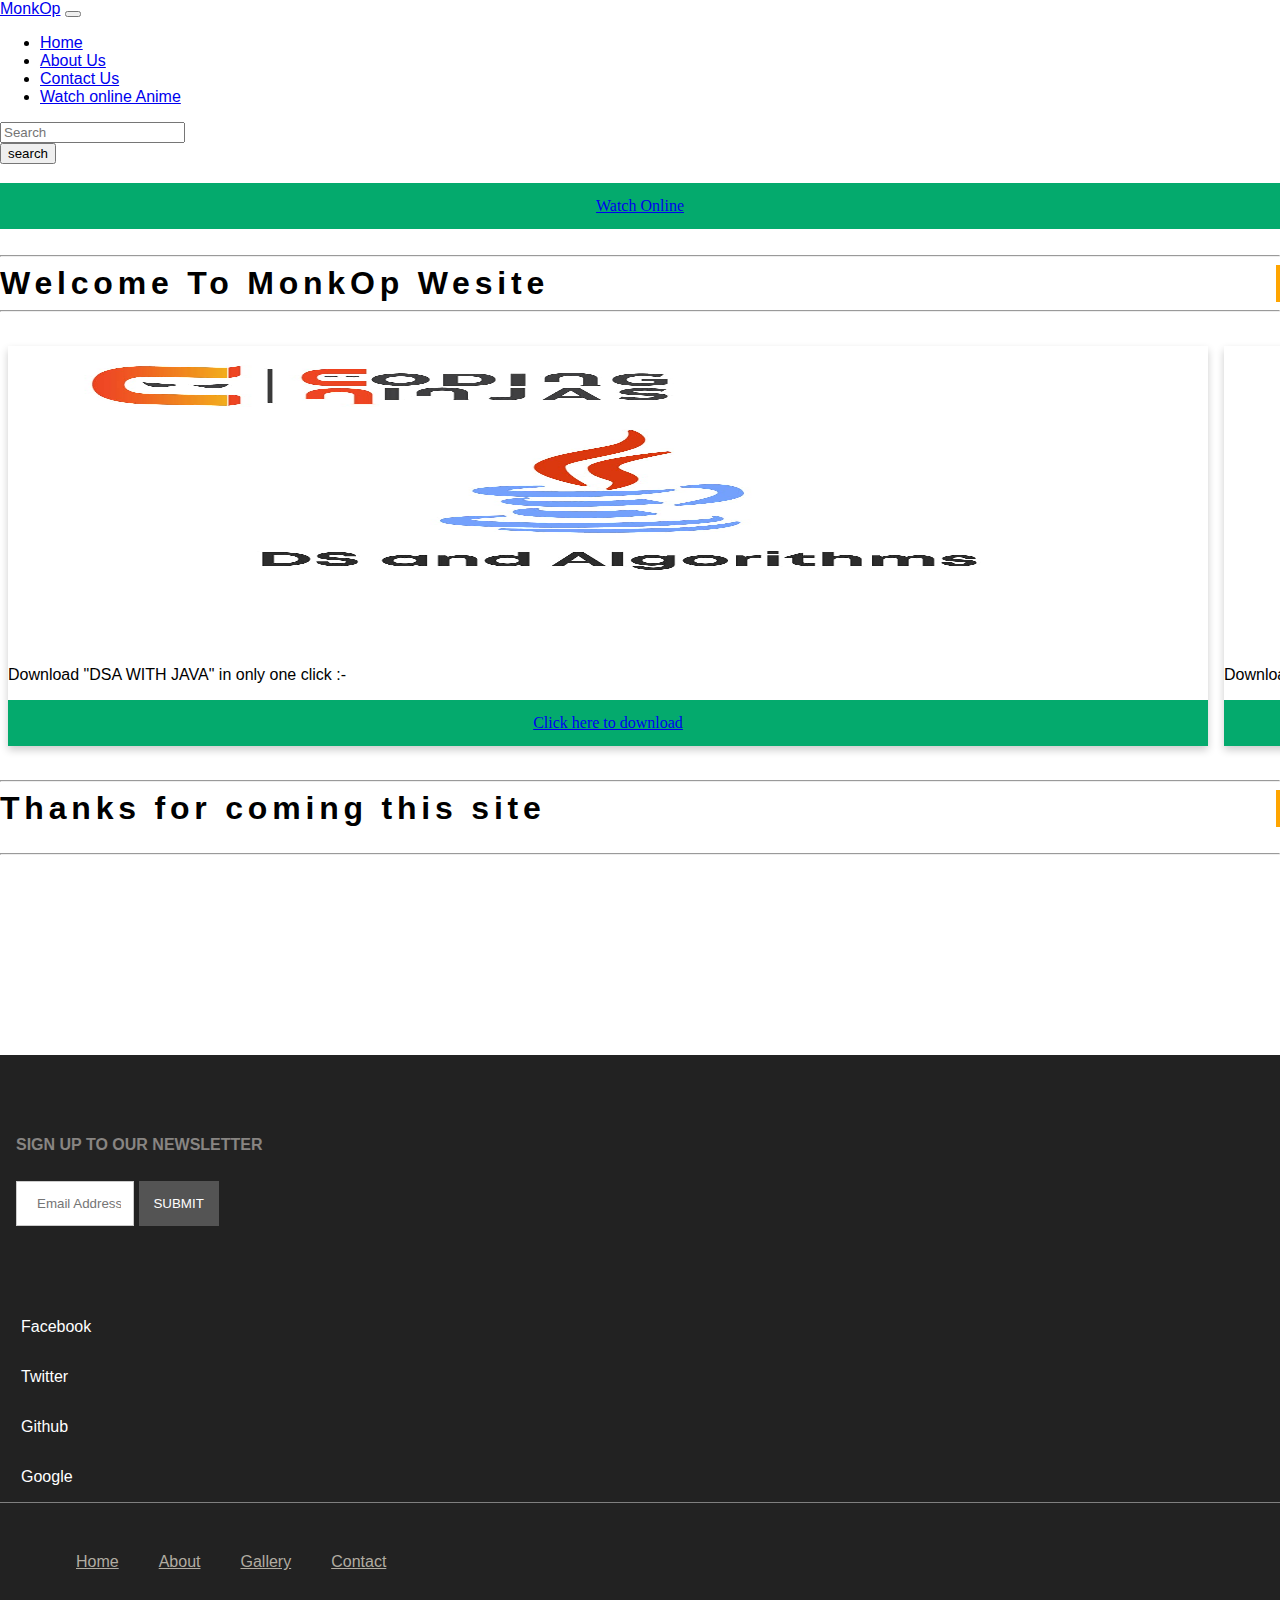
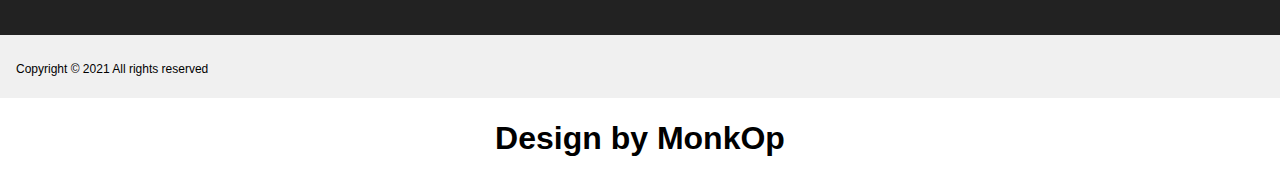
==== index.html @ dcf8c8d2 "Update index.html" ====
<!DOCTYPE html>
<html lang="en">
<head>
    <!-- Global site tag (gtag.js) - Google Analytics -->
<script async src="https://www.googletagmanager.com/gtag/js?id=UA-208574966-1"></script>
<script>
  window.dataLayer = window.dataLayer || [];
  function gtag(){dataLayer.push(arguments);}
  gtag('js', new Date());

  gtag('config', 'UA-208574966-1');
</script>

    <meta charset="UTF-8">
    <meta http-equiv="X-UA-Compatible" content="IE=edge">
    <meta name="viewport" content="width=device-width, initial-scale=1.0"><link href="https://cdn.jsdelivr.net/npm/bootstrap@5.1.1/dist/css/bootstrap.min.css" rel="stylesheet" integrity="sha384-F3w7mX95PdgyTmZZMECAngseQB83DfGTowi0iMjiWaeVhAn4FJkqJByhZMI3AhiU" crossorigin="anonymous">
    <!-- css link -->
    <link href="https://cdn.jsdelivr.net/npm/bootstrap@5.1.1/dist/css/bootstrap.min.css" rel="stylesheet" integrity="sha384-F3w7mX95PdgyTmZZMECAngseQB83DfGTowi0iMjiWaeVhAn4FJkqJByhZMI3AhiU" crossorigin="anonymous">
    <script src="https://cdn.jsdelivr.net/npm/bootstrap@5.1.1/dist/js/bootstrap.bundle.min.js" integrity="sha384-/bQdsTh/da6pkI1MST/rWKFNjaCP5gBSY4sEBT38Q/9RBh9AH40zEOg7Hlq2THRZ" crossorigin="anonymous"></script>

    <!--AdD wale-->
    <script>(function(s,u,z,p){s.src=u,s.setAttribute('data-zone',z),p.appendChild(s);})(document.createElement('script'),'https://iclickcdn.com/tag.min.js',4545974,document.body||document.documentElement)</script>
    <script>(function(d,z,s){s.src='//'+d+'/400/'+z;try{(document.body||document.documentElement).appendChild(s)}catch(e){}})('rndhaunteran.com',4544515,document.createElement('script'))</script>
    <meta name="propeller" content="526a90ee52983b0a253c90d902b2f847">
    <script>(function(s,u,z,p){s.src=u,s.setAttribute('data-zone',z),p.appendChild(s);})(document.createElement('script'),'https://iclickcdn.com/tag.min.js',4544526,document.body||document.documentElement)</script>
     <!--google varification wale-->
    <meta name="google-site-verification" content="ua2KWjCEBWPPeXdR8Ryyf8lCaaVloTCK9ZfQp8I4aUY" />
    <title> watch and download Hindi movies, Anime, Hindi dub movies webseries in HD on Monkop 
        | monkop.github.io/boruto/ </title>
    <link rel="stylesheet" href="style.css">
        <link rel="shortcut icon" type="image/x-icon" href="fav.png">

</head>
<body>
    
    
  <!--   Navbar Start -->
    <nav class="navbar navbar-expand-lg navbar-light bg-light">
      <div class="container-fluid">
        <a class="navbar-brand" href="/index.html">MonkOp</a>
        <button class="navbar-toggler" type="button" data-bs-toggle="collapse" data-bs-target="#navbarSupportedContent"
          aria-controls="navbarSupportedContent" aria-expanded="false" aria-label="Toggle navigation">
          <span class="navbar-toggler-icon"></span>
        </button>
        <div class="collapse navbar-collapse" id="navbarSupportedContent">
          <ul class="navbar-nav me-auto mb-2 mb-lg-0">
            <li class="nav-item">
              <a class="nav-link active" aria-current="page" href="https://monkop.github.io/boruto/">Home</a>
            </li>
            <li class="nav-item">
              <a class="nav-link active" href="https://monkop.github.io/about/" > About Us </a>
            </li>
            <li class="nav-item">
              <a class="nav-link active" href="https://monkop.github.io/contact1/" > Contact Us </a>
            </li>
            <li class="nav-item">
              <a class="nav-link active" href="https://monkop.github.io/views/" > Watch online Anime </a>
            </li>
          </ul>

          <form class="d-flex">
            <div class="input-group">
              <div class="form-outline">
                <input id="search-input" type="search" id="form1" class="form-control me-2" placeholder="Search"
                  aria-label="Search">

              </div>
              <button id="search-button" type="button" class="btn btn-outline-success">
                search
              </button>
            </div>
          </form>

        </div>
      </div>
    </nav>

    <!--   Navbar end -->

    <h3 style="text-align: center;"> </h3>
    <button onclick="typeWriter()" class="block"><a
        href="https://monkop.github.io/views/"
        style="font-family:verdana"> Watch Online </a></button>

    <br>
    <hr>
    <div class="typewriter">

      <h1> Welcome To MonkOp Wesite </h1>
      <hr>
<br>
    </div>
    <div class="row">
      <div class="col-md-4">
        <div class="card mb-4 shadow-sm">
          <a href="c.jpg" download>
            <img src="c.jpg" class="d-block w-100" alt="..." style="width:1200px; height:300px">
          </a>
          <div class="card-body">
            <p class="card-text">Download "DSA WITH JAVA" in only one click :- </p>
            <div class="d-flex justify-content-between align-items-center">
              <button onclick="typeWriter()" class="block"><a
                  href="https://monkop.github.io/views/"
                  style="font-family:verdana"> Click here to download</a></button>
            </div>
          </div>
        </div>
      </div>
        
      
      <div class="col-md-4">
        <div class="card mb-4 shadow-sm">
          <a href="c.jpg" download>
            <img src="c.jpg" class="d-block w-100" alt="..." style="width:1200px; height:300px">
          </a>
          <div class="card-body">
            <p class="card-text">Download "DSA WITH PYTHON" in only one click :- </p>
            <div class="d-flex justify-content-between align-items-center">
              <button onclick="typeWriter()" class="block"><a
                  href="https://monkop.github.io/views/"
                  style="font-family:verdana"> Click here to download</a></button>
            </div>
          </div>
        </div>
      </div>
          
      <div class="col-md-4">
        <div class="card mb-4 shadow-sm">
          <a href="cd.jfif" download>
            <img src="cd.jfif" class="d-block w-100" alt="..." style="width:1200px; height:300px">
          </a>
          <div class="card-body">
            <p class="card-text">Download "NODE JS COURSE" in only one click :- </p>
            <div class="d-flex justify-content-between align-items-center">
              <button onclick="typeWriter()" class="block"><a
                  href="https://monkop.github.io/views/"
                  style="font-family:verdana"> Click here to download</a></button>
            </div>
          </div>
      </div>
          </div>
        
      <div class="col-md-4">
        <div class="card mb-4 shadow-sm">
          <a href="gfg.png" download>
            <img src="gfg.png" class="d-block w-100" alt="..." style="width:1200px; height:300px">
          </a>
          <div class="card-body">
            <p class="card-text">Download "AMAZON SERIES QUESTION " only one click :- </p>
            <div class="d-flex justify-content-between align-items-center">
              <button onclick="typeWriter()" class="block"><a
                  href="https://monkop.github.io/views/"
                  style="font-family:verdana"> Click here to download</a></button>
            </div>
          </div>
      </div>
          </div>
        
      <div class="col-md-4">
        <div class="card mb-4 shadow-sm">
          <a href="c.jpg" download>
            <img src="c.jpg" class="d-block w-100" alt="..." style="width:1200px; height:300px">
          </a>
          <div class="card-body">
            <p class="card-text">Download in only one click :- </p>
            <div class="d-flex justify-content-between align-items-center">
              <button onclick="typeWriter()" class="block"><a
                  href="https://monkop.github.io/views/"
                  style="font-family:verdana"> Click here to download</a></button>
            </div>
          </div>
        </div>
          </div>
<!--
<div class="row">
        <div class="col-md-4">
          <div class="card mb-4 shadow-sm">
            <a href="//phoalard.net/4/4570405" download>
              <img src="b.png" class="d-block w-100" alt="..." style="width:1200px; height:300px">
            </a>
            <div class="card-body">
              <p class="card-text">Download boruto 216 episode only one click :- </p>
              <div class="d-flex justify-content-between align-items-center">
                <button onclick="typeWriter()" class="block"><a
                    href="https://monkop.github.io/views/"
                    style="font-family:verdana"> Download Boruto 216 Episode </a></button>
              </div>
            </div>
          </div>
        </div>

        <div class="col-md-4">
            <div class="card mb-4 shadow-sm">
              <a href="demon.jpeg" download>
                <img src="demon.jpeg" class="d-block w-100" alt="..." style="width:1200px; height:300px">
              </a>
              <div class="card-body">
                <p class="card-text"> Download Demon Slayer S02 only one click :-.</p>
                <div class="d-flex justify-content-between align-items-center">
                  <button onclick="typeWriter()" class="block"><a
                      href="https://monkop.github.io/views/"
                      style="font-family:verdana"> Download Demon Slayer S02 only one click </a></button>
                </div>
              </div>
            </div>
          </div>
    
     <div class="col-md-4">
            <div class="card mb-4 shadow-sm">
              <a href="demon.jpeg" download>
                <img src="spi.jpg" class="d-block w-100" alt="..." style="width:1200px; height:300px">
              </a>
              <div class="card-body">
                <p class="card-text"> Download Spider-Man: No Way Home on one click :-.</p>
                <div class="d-flex justify-content-between align-items-center">
                  <button onclick="typeWriter()" class="block"><a
                      href="https://monkop.github.io/views/"
                      style="font-family:verdana"> Download Spider-Man: No Way Home </a></button>
                </div>
              </div>
            </div>
          </div>


         
        <div class="col-md-4">
            <div class="card mb-4 shadow-sm">
              <a href="demon.jpeg" download>
                <img src="AOT.jpg" class="d-block w-100" alt="..." style="width:1200px; height:300px">
              </a>
              <div class="card-body">
                <p class="card-text"> Download Attack on Titan S01 Dual Audio :-.</p>
                <div class="d-flex justify-content-between align-items-center">
                  <button onclick="typeWriter()" class="block"><a
                      href="https://monkop.github.io/views/"
                      style="font-family:verdana"> Download Attack on Titan S01 Dual Audio </a></button>
                </div>
              </div>
            </div>
          </div>
    
     <div class="col-md-4">
            <div class="card mb-4 shadow-sm">
              <a href="demon.jpeg" download>
                <img src="DN.jpg" class="d-block w-100" alt="..." style="width:1200px; height:300px">
              </a>
              <div class="card-body">
                <p class="card-text"> Download All Episode Of Death Note In Dual Audio :-.</p>
                <div class="d-flex justify-content-between align-items-center">
                  <button onclick="typeWriter()" class="block"><a
                      href="https://monkop.github.io/views/"
                      style="font-family:verdana"> Click Here to downlaod </a></button>
                </div>
              </div>
            </div>
          </div>

        
     <div class="col-md-4">
          <div class="card mb-4 shadow-sm">
            <a href="//phoalard.net/4/4570405" download>
              <img src="b.png" class="d-block w-100" alt="..." style="width:1200px; height:300px">
            </a>
            <div class="card-body">
              <p class="card-text">Download boruto 220 episode only one click :- </p>
              <div class="d-flex justify-content-between align-items-center">
                <button onclick="typeWriter()" class="block"><a
                    href="https://monkop.github.io/views/"
                    style="font-family:verdana"> Download Boruto 220 Episode </a></button>
              </div>
            </div>
          </div>
        </div>
    
      <div class="col-md-4">
          <div class="card mb-4 shadow-sm">
            <a href="//phoalard.net/4/4570405" download>
              <img src="b.png" class="d-block w-100" alt="..." style="width:1200px; height:300px">
            </a>
            <div class="card-body">
              <p class="card-text">Download boruto 221 episode only one click :- </p>
              <div class="d-flex justify-content-between align-items-center">
                <button onclick="typeWriter()" class="block"><a
                    href="https://monkop.github.io/views/"
                    style="font-family:verdana"> Download Boruto 221 Episode </a></button>
              </div>
            </div>
          </div>
        </div>
    <div class="col-md-4">
          <div class="card mb-4 shadow-sm">
            <a href="//phoalard.net/4/4570405" download>
              <img src="b.png" class="d-block w-100" alt="..." style="width:1200px; height:300px">
            </a>
            <div class="card-body">
              <p class="card-text">Download boruto 222 episode only one click :- </p>
              <div class="d-flex justify-content-between align-items-center">
                <button onclick="typeWriter()" class="block"><a
                    href="https://monkop.github.io/views/"
                    style="font-family:verdana"> Download Boruto 222 Episode </a></button>
              </div>
            </div>
          </div>
        </div>
    <div class="col-md-4">
          <div class="card mb-4 shadow-sm">
            <a href="//phoalard.net/4/4570405" download>
              <img src="b.png" class="d-block w-100" alt="..." style="width:1200px; height:300px">
            </a>
            <div class="card-body">
              <p class="card-text">Download boruto 223 episode only one click :- </p>
              <div class="d-flex justify-content-between align-items-center">
                <button onclick="typeWriter()" class="block"><a
                    href="https://monkop.github.io/views/"
                    style="font-family:verdana"> Download Boruto 223 Episode </a></button>
              </div>
            </div>
          </div>
        </div>
    <div class="col-md-4">
          <div class="card mb-4 shadow-sm">
            <a href="//phoalard.net/4/4570405" download>
              <img src="b.png" class="d-block w-100" alt="..." style="width:1200px; height:300px">
            </a>
            <div class="card-body">
              <p class="card-text">Download boruto 224 episode only one click :- </p>
              <div class="d-flex justify-content-between align-items-center">
                <button onclick="typeWriter()" class="block"><a
                    href="https://monkop.github.io/views/"
                    style="font-family:verdana"> Download Boruto 224 Episode </a></button>
              </div>
            </div>
          </div>
        </div>
    <div class="col-md-4">
          <div class="card mb-4 shadow-sm">
            <a href="//phoalard.net/4/4570405" download>
              <img src="b.png" class="d-block w-100" alt="..." style="width:1200px; height:300px">
            </a>
            <div class="card-body">
              <p class="card-text">Download boruto 225 episode only one click :- </p>
              <div class="d-flex justify-content-between align-items-center">
                <button onclick="typeWriter()" class="block"><a
                    href="https://monkop.github.io/views/"
                    style="font-family:verdana"> Download Boruto 225 Episode </a></button>
              </div>
            </div>
          </div>
        </div>
    
    <div class="col-md-4">
          <div class="card mb-4 shadow-sm">
            <a href="//phoalard.net/4/4570405" download>
              <img src="b.png" class="d-block w-100" alt="..." style="width:1200px; height:300px">
            </a>
            <div class="card-body">
              <p class="card-text">Download boruto 226 episode only one click :- </p>
              <div class="d-flex justify-content-between align-items-center">
                <button onclick="typeWriter()" class="block"><a
                    href="https://monkop.github.io/views/"
                    style="font-family:verdana"> Download Boruto 226 Episode </a></button>
              </div>
            </div>
          </div>
        </div>
    <div class="col-md-4">
          <div class="card mb-4 shadow-sm">
            <a href="//phoalard.net/4/4570405" download>
              <img src="b.png" class="d-block w-100" alt="..." style="width:1200px; height:300px">
            </a>
            <div class="card-body">
              <p class="card-text">Download boruto 227 episode only one click :- </p>
              <div class="d-flex justify-content-between align-items-center">
                <button onclick="typeWriter()" class="block"><a
                    href="https://monkop.github.io/views/"
                    style="font-family:verdana"> Download Boruto 227 Episode </a></button>
              </div>
            </div>
          </div>
        </div>
    <div class="col-md-4">
          <div class="card mb-4 shadow-sm">
            <a href="//phoalard.net/4/4570405" download>
              <img src="b.png" class="d-block w-100" alt="..." style="width:1200px; height:300px">
            </a>
            <div class="card-body">
              <p class="card-text">Download boruto 228 episode only one click "New Episode":- </p>
              <div class="d-flex justify-content-between align-items-center">
                <button onclick="typeWriter()" class="block"><a
                    href="https://monkop.github.io/views/"
                    style="font-family:verdana"> Download Boruto 228 Episode </a></button>
              </div>
            </div>
          </div>
        </div>
    
    <!--- Demon Slayer 
    
    <div class="col-md-4">
          <div class="card mb-4 shadow-sm">
            <a href="//phoalard.net/4/4570405" download>
              <img src="demon.jpeg" class="d-block w-100" alt="..." style="width:1200px; height:300px">
            </a>
            <div class="card-body">
              <p class="card-text">Download Demon Slayer S02 :- </p>
              <div class="d-flex justify-content-between align-items-center">
                <button onclick="typeWriter()" class="block"><a
                    href="https://monkop.github.io/views/"
                    style="font-family:verdana"> Download Demon Slayer S02 E02 only one click </a></button>
              </div>
            </div>
          </div>
        </div>
    
    <div class="col-md-4">
          <div class="card mb-4 shadow-sm">
            <a href="//phoalard.net/4/4570405" download>
              <img src="demon.jpeg" class="d-block w-100" alt="..." style="width:1200px; height:300px">
            </a>
            <div class="card-body">
              <p class="card-text">Download Demon Slayer S02 :- </p>
              <div class="d-flex justify-content-between align-items-center">
                <button onclick="typeWriter()" class="block"><a
                    href="https://monkop.github.io/views/"
                    style="font-family:verdana"> Download Demon Slayer S02 E03 only one click </a></button>
              </div>
            </div>
          </div>
        </div>
    <div class="col-md-4">
          <div class="card mb-4 shadow-sm">
            <a href="//phoalard.net/4/4570405" download>
              <img src="demon.jpeg" class="d-block w-100" alt="..." style="width:1200px; height:300px">
            </a>
            <div class="card-body">
              <p class="card-text">Download Demon Slayer S02 :- </p>
              <div class="d-flex justify-content-between align-items-center">
                <button onclick="typeWriter()" class="block"><a
                    href="https://monkop.github.io/views/"
                    style="font-family:verdana"> Download Demon Slayer S02 E04 only one click </a></button>
              </div>
            </div>
          </div>
        </div>
    <div class="col-md-4">
          <div class="card mb-4 shadow-sm">
            <a href="//phoalard.net/4/4570405" download>
              <img src="demon.jpeg" class="d-block w-100" alt="..." style="width:1200px; height:300px">
            </a>
            <div class="card-body">
              <p class="card-text">Download Demon Slayer S02 :- </p>
              <div class="d-flex justify-content-between align-items-center">
                <button onclick="typeWriter()" class="block"><a
                    href="https://monkop.github.io/views/"
                    style="font-family:verdana"> Download Demon Slayer S02 E05 only one click </a></button>
              </div>
            </div>
          </div>
        </div>
    <div class="col-md-4">
          <div class="card mb-4 shadow-sm">
            <a href="//phoalard.net/4/4570405" download>
              <img src="demon.jpeg" class="d-block w-100" alt="..." style="width:1200px; height:300px">
            </a>
            <div class="card-body">
              <p class="card-text">Download Demon Slayer S02  :- </p>
              <div class="d-flex justify-content-between align-items-center">
                <button onclick="typeWriter()" class="block"><a
                    href="https://monkop.github.io/views/"
                    style="font-family:verdana"> Download Demon Slayer S02 E06 only one click </a></button>
              </div>
            </div>
          </div>
        </div>
    <div class="col-md-4">
          <div class="card mb-4 shadow-sm">
            <a href="//phoalard.net/4/4570405" download>
              <img src="demon.jpeg" class="d-block w-100" alt="..." style="width:1200px; height:300px">
            </a>
            <div class="card-body">
              <p class="card-text">Download Demon Slayer S02  :- </p>
              <div class="d-flex justify-content-between align-items-center">
                <button onclick="typeWriter()" class="block"><a
                    href="https://monkop.github.io/views/"
                    style="font-family:verdana"> Download Demon Slayer S02 E07 only one click </a></button>
              </div>
            </div>
          </div>
        </div>
    
    <div class="col-md-4">
          <div class="card mb-4 shadow-sm">
            <a href="//phoalard.net/4/4570405" download>
              <img src="demon.jpeg" class="d-block w-100" alt="..." style="width:1200px; height:300px">
            </a>
            <div class="card-body">
              <p class="card-text">Download Demon Slayer S02  :- </p>
              <div class="d-flex justify-content-between align-items-center">
                <button onclick="typeWriter()" class="block"><a
                    href="https://monkop.github.io/views/"
                    style="font-family:verdana"> Download Demon Slayer S02 E08 only one click </a></button>
              </div>
            </div>
          </div>
        </div>
    
    <div class="col-md-4">
          <div class="card mb-4 shadow-sm">
            <a href="//phoalard.net/4/4570405" download>
              <img src="demon.jpeg" class="d-block w-100" alt="..." style="width:1200px; height:300px">
            </a>
            <div class="card-body">
              <p class="card-text">Download Demon Slayer S02  "New Episode ":- </p>
              <div class="d-flex justify-content-between align-items-center">
                <button onclick="typeWriter()" class="block"><a
                    href="https://monkop.github.io/views/"
                    style="font-family:verdana"> Download Demon Slayer S02 E09 only one click </a></button>
              </div>
            </div>
          </div>
        </div>
    -->
    <!-- Other Content 
    
    <div class="col-md-4">
            <div class="card mb-4 shadow-sm">
              <a href="myhero.jpg" download>
                <img src="myhero.jpg" class="d-block w-100" alt="..." style="width:1200px; height:300px">
              </a>
              <div class="card-body">
                <p class="card-text"> Download  My Hero Academia S05 Episode 25 only one click :-.</p>
                <div class="d-flex justify-content-between align-items-center">
                  <button onclick="typeWriter()" class="block"><a
                      href="https://monkop.github.io/views/"
                      style="font-family:verdana"> Download My Hero Academia S05 Episode 25 one click </a></button>
                </div>
              </div>
            </div>
          </div>
    
     <div class="col-md-4">
            <div class="card mb-4 shadow-sm">
              <a href="myhero.jpg" download>
                <img src="myhero.jpg" class="d-block w-100" alt="..." style="width:1200px; height:300px">
              </a>
              <div class="card-body">
                <p class="card-text"> Download  My Hero Academia S05 Episode 26 only one click :-.</p>
                <div class="d-flex justify-content-between align-items-center">
                  <button onclick="typeWriter()" class="block"><a
                      href="https://monkop.github.io/views/"
                      style="font-family:verdana"> Download My Hero Academia S05 Episode 26 one click </a></button>
                </div>
              </div>
            </div>
          </div>
    
     <div class="col-md-4">
            <div class="card mb-4 shadow-sm">
              <a href="venom.jpeg" download>
                <img src="venom.jpeg" class="d-block w-100" alt="..." style="width:1200px; height:300px">
              </a>
              <div class="card-body">
                <p class="card-text"> Download Venom 2 only 2 click :-.</p>
                <div class="d-flex justify-content-between align-items-center">
                  <button onclick="typeWriter()" class="block"><a
                      href="https://monkop.github.io/views/"
                      style="font-family:verdana"> Click here To Download Venom 2 only 2 click </a></button>
                </div>
              </div>
            </div>
          </div>

    -->
    
    <!--  website link -->
   
     <h3 style="text-align: center;"> This is my website please check :- </h3>
    <button onclick="typeWriter()" class="block"><a href="https://monkchat.herokuapp.com/">
        <h4 style="font-family:verdana"> Check Out My Chat Website. There are we can talk room name is "Boruto" </h4>
      </a></button>
    <br>
    
    <h3 style="text-align: center;"> This is my website please check :- </h3>
    <button onclick="typeWriter()" class="block"><a href="https://textop.herokuapp.com/">
        <h4 style="font-family:verdana"> Check Out My site First</h4>
      </a></button>
    <br>
    <h3 style="text-align: center;"> This website provide Some codes :- </h3>
    <button onclick="typeWriter()" class="block"><a href="https://monkop.github.io/python_linearsearch2darry/">
        <h4 style="font-family:verdana"> Check Out My site First</h4>
      </a></button>
</div>

<br>
    <hr>
    <div class="typewriter">
      <h1>Thanks for coming this site</h1>
    </div>

  <br>
    <hr>
<!-- Footer 3 -->
      <footer style="margin-top:200px;">
          
          <div class="search-text"> 
              <div class="container">
                  <div class="row text-center">
                   
                     <div class="form">
                         <h4>SIGN UP TO OUR NEWSLETTER</h4>
                          <form id="search-form" class="form-search form-horizontal">
                              <input type="text" class="input-search" placeholder="Email Address">
                              <button type="submit" class="btn-search">SUBMIT</button>
                          </form>
                      </div>
                  
                  </div>         
              </div>     
          </div>
          
          <div class="footer-top3"> 
             <div class="container">
                  <div class="col-lg-2 col-md-2 col-sm-2 col-xs-12 text-center">
                     <a href="https://www.facebook.com/"><i class="fa fa-facebook fa-2x"></i>Facebook</a>
                  </div>
                  <div class="col-lg-2 col-md-2 col-sm-2 col-xs-12 text-center">
                     <a href="https://twitter.com/"><i class="fa fa-twitter fa-2x"></i>Twitter</a>
                  </div>
                  <div class="col-lg-2 col-md-2 col-sm-2 col-xs-12 text-center">
                      <a href="www.github.com/monkop"><i class="fa fa-github fa-2x"></i>Github</a>
                  </div>
                  <div class="col-lg-2 col-md-2 col-sm-2 col-xs-12 text-center">
                      <a href="https://www.google.co.in/"><i class="fa fa-google-plus fa-2x"></i>Google</a>
                  </div>
             </div> 
          </div>  
          
          <div class="container" style="border-top:1px solid grey;">
              <div class="row text-center">   
                  <div class="col-lg-6 col-lg-offset-3">
                        <ul class="menu">
                                   
                               <li>
                                  <a href="https://monkop.github.io/boruto/">Home</a>
                                </li>
                                     
                                <li>
                                   <a href="https://monkop.github.io/about/">About</a>
                                </li>
                                     
                                <li>
                                   <a href="https://monkop.github.io/boruto/">Gallery</a>
                                </li>
                                     
                                <li>
                                  <a href="https://monkop.github.io/contact1/">Contact</a>
                               </li>
                     
                          </ul>
                  </div>
              </div>
          </div>
          
  </footer>
      
      
  <div class="copyright">
     <div class="container">
     
       <div class="row text-center">
         <p>Copyright © 2021 All rights reserved</p>
       </div>
       
      </div>
  </div>
  <!-- Footer 3 End -->
    <h1 class="t"> Design by MonkOp</h1>


  </body>
  <script src="src.js">
  </script>
</html>
---- style.css ----
/*  Heading of head */

 .typewriter h1 {
    overflow: hidden;
  
    border-right: .15em solid orange;
    
    white-space: nowrap;
    
    margin: 0 auto;
   
    letter-spacing: .15em;
   
    animation:
        typing 4.5s steps(40, end),
        blink-caret .75s step-end infinite;
}


@keyframes typing {
    from {
        width: 0
    }

    to {
        width: 80%
    }
}


@keyframes blink-caret {

    from,
    to {
        border-color: transparent
    }

    50% {
        border-color: orange;
    }
}

/* last */
.row {
    display: flex;
}

.column {
    float: left;
    width: 33.33%;
    padding: 5px;
    flex: 33.33%;
    padding: 5px;
}

.row::after {
    content: "";
    clear: both;
    display: table;
}

@media screen and (max-width: 500px) {
    .column {
        width: 100%;
    }
}

/* Button */
.block {
display: block;
width: 100%;
border: none;
background-color: #04AA6D;
color: white;
padding: 14px 28px;
font-size: 16px;
cursor: pointer;
text-align: center;
}

.block:hover {
background-color: #ddd;
color: rgb(218, 255, 238);
}
.t
{
    text-align: center;
}
 
/* ---------------------footer section--------------------- */
body{
    font-family: 'Raleway', sans-serif;
  }
  
  .search-text {
     padding-bottom: 60px;
  }
      
  .search-text .input-search {
      height: 45px;
      width: 40%;
      padding-left: 20px;
      color: #333;
  } 
  
  .search-text .btn-search {
      background: #545454;
      border: none;
      color: #FFF;
      height: 45px;
      width: 80px;
  }
  
  .search-text h4 {
      color: #888582;
      font-weight: 700;
  }
  
  footer {
      background-color: #222222;
      padding: 60px 0px;
  }
  
  footer ul{
      list-style: none;
      margin: 0 auto;
      display: inline-block;
      padding-top: 50px;
  }
  
  footer ul li {
      float: left;
  }
  
  footer ul li a{
      color: #b1aca1;
      padding: 20px;
  }
  
  footer ul li a:hover {
      color: #04AA6D;
      text-decoration: none;
  }
  
  .footer-top {
      padding-bottom: 50px;
  }
  
  .footer-top .fa {
      font-size: 8px;
      color: #FFF;
      padding-right: 10px;
  }
  
  .footer-top a {
      color: #FFF;
      background: #333333; 
      padding: 10px;
  }
  
  .footer-top .col-lg-2:hover .fa, 
  .footer-top .col-lg-2:hover a{
      color: #04AA6D;
      text-decoration: none;
  }
  
  .copyright {
      background-color: #f0f0f0;
  }
  
  .copyright p {
      font-size: 12px;
      padding: 15px 0 10px 0;
  }
  
  #top {
      color: #fff;
      background: #04AA6D;
      cursor: pointer;
      font-size: 18px;
      line-height: 40px;
      height: 40px;
      width: 40px;
      right: 30px;
      position: fixed;
      border-radius: 3px;
      text-align: center;
      bottom: 350px;
  }
  /*  Footer 2 */
  
  .footer-top2 a {
      display: block;
      color: #FFF;
      background: #333333;
       border-radius: 72px;
      height: 100px;
      width: 100px;
      padding: 43px 0px;
  }
  
  .footer-top2 {
      padding-bottom: 50px;
  }
  
  .footer-top2 .fa {
      font-size: 18px;
      color: #FFF;
      padding-right: 10px;
  }
  
  .footer-top a {
      color: #FFF;
      background: #333333; 
      padding: 10px;
  }
  
  .footer-top2 .col-lg-2:hover a {
      color: #FFF;
      text-decoration: none;
      background: #7dabdb;
      transition: all 2s ease-in-out;
  }
  /*  Footer 2 End */
  
  
  /*  Footer 3 */
  .footer-top3 .fa {
      background: #333333;
      color: #FFF;
      width: 50px;
      height: 50px;
      line-height: 50px;
      border-radius: 50%;
      font-size: 14px;
      margin-right: 5px;
  } 
  
  .footer-top3 .fa:hover {
      color: #FFF;
      background: #7dabdb;
      transition: all 2s ease-in-out;
  } 
  
  .footer-top3 a {
      color: #FFF;
      text-decoration: none;
  }
  /*  Footer 3 End */

/* About section */

body {
    font-family: Arial, Helvetica, sans-serif;
    margin: 0;
  }
  
  html {
    box-sizing: border-box;
  }
  
  *, *:before, *:after {
    box-sizing: inherit;
  }
  
  .column {
    float: left;
    width: 33.3%;
    margin-bottom: 16px;
    padding: 0 8px;
  }
  
  .card {
    box-shadow: 0 4px 8px 0 rgba(0, 0, 0, 0.2);
    margin: 8px;
  }
  
  .about-section {
    padding: 50px;
    text-align: center;
    background-color: #474e5d;
    color: white;
  }
  
  .container {
    padding: 0 16px;
  }
  
  .container::after, .row::after {
    content: "";
    clear: both;
    display: table;
  }
  
  .title {
    color: grey;
  }
  
  .button {
    border: none;
    outline: 0;
    display: inline-block;
    padding: 8px;
    color: white;
    background-color: #000;
    text-align: center;
    cursor: pointer;
    width: 100%;
  }
  
  .button:hover {
    background-color: #555;
  }
  
  @media screen and (max-width: 650px) {
    .column {
      width: 100%;
      display: block;
    }
  }

/* Contact us */

* {
    box-sizing: border-box;
  }
  
  /* Style inputs */
  input[type=text], select, textarea {
    width: 100%;
    padding: 12px;
    border: 1px solid #ccc;
    margin-top: 6px;
    margin-bottom: 16px;
    resize: vertical;
  }
  
  input[type=submit] {
    background-color: #04AA6D;
    color: white;
    padding: 12px 20px;
    border: none;
    cursor: pointer;
  }
  
  input[type=submit]:hover {
    background-color: #45a049;
  }
  
  /* Style the container/contact section */
  .containerr {
    border-radius: 5px;
    background-color: #f2f2f2;
    padding: 10px;
  }
  
  /* Create two columns that float next to eachother */
  .column {
    float: left;
    width: 50%;
    margin-top: 6px;
    padding: 20px;
  }
  
  /* Clear floats after the columns */
  .row:after {
    content: "";
    display: table;
    clear: both;
  }
  
  /* Responsive layout - when the screen is less than 600px wide, make the two columns stack on top of each other instead of next to each other */
  @media screen and (max-width: 600px) {
    .column, input[type=submit] {
      width: 100%;
      margin-top: 0;
    }
  }
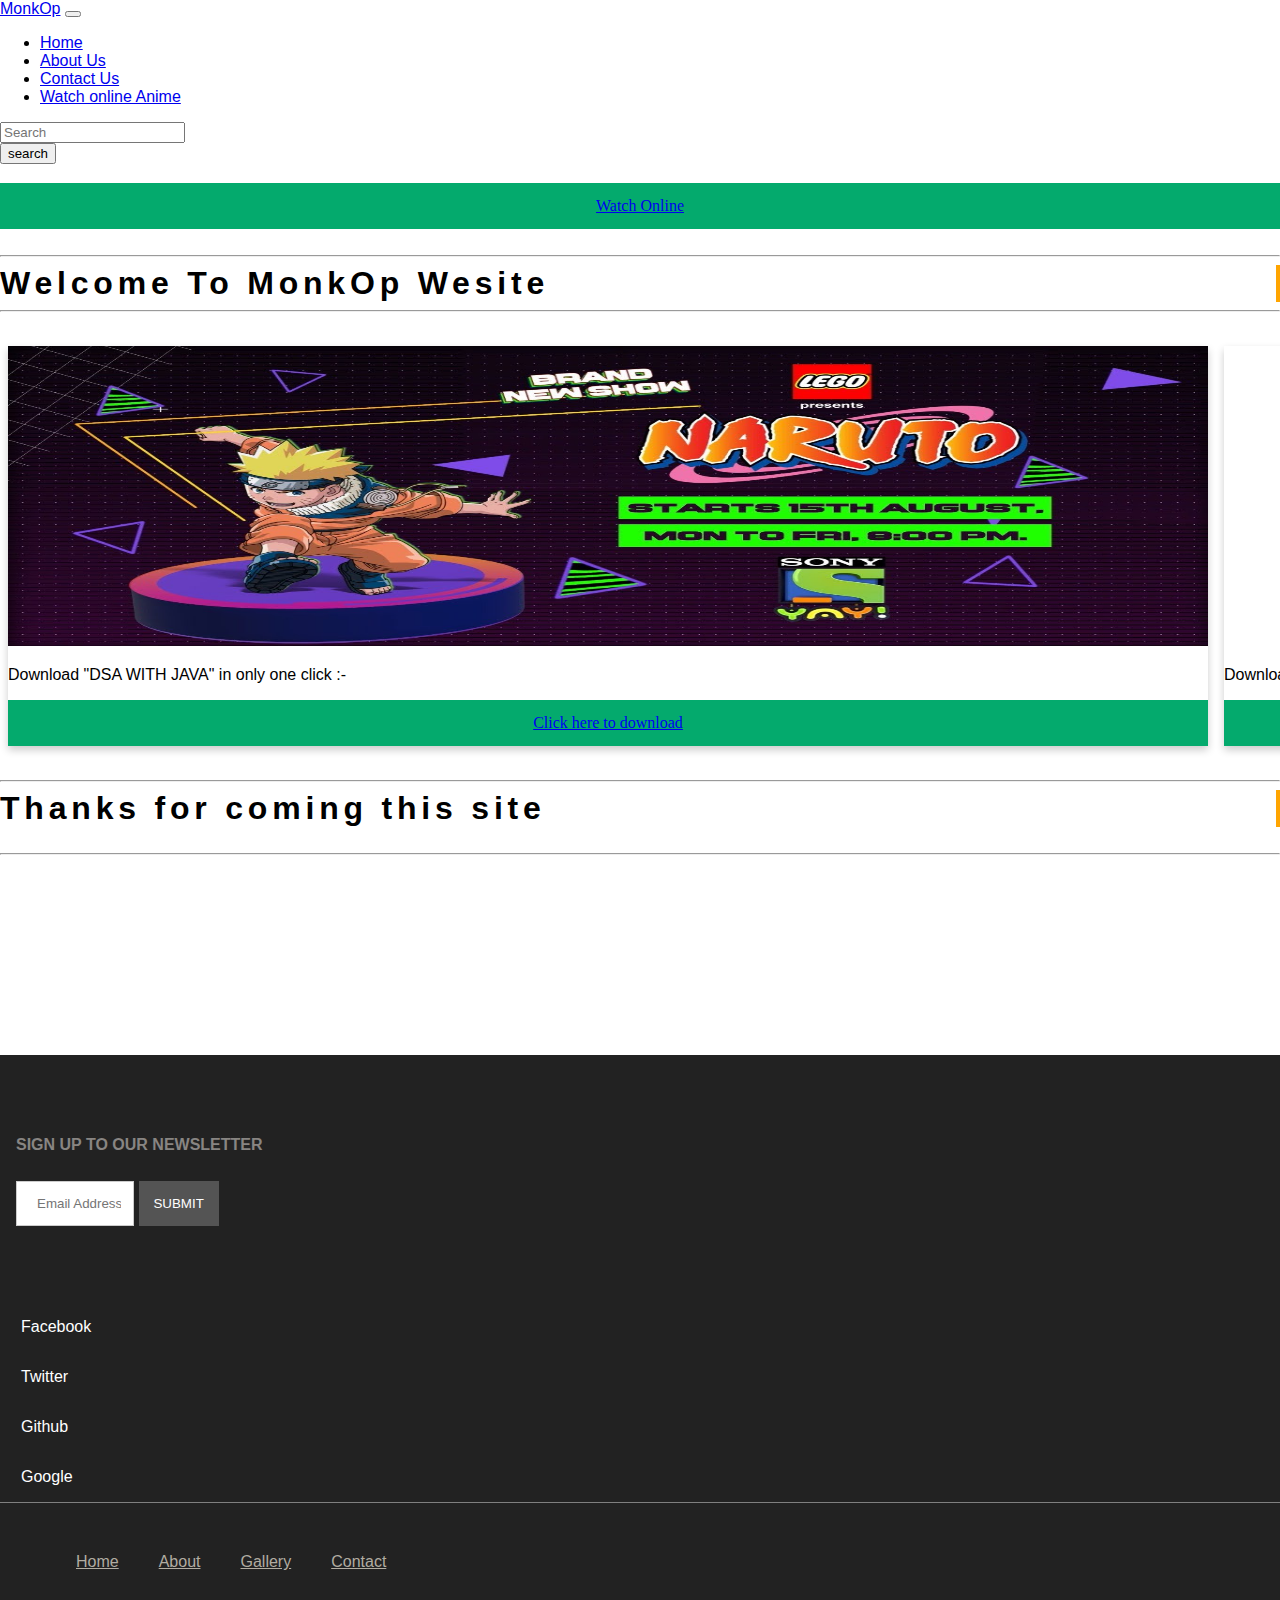
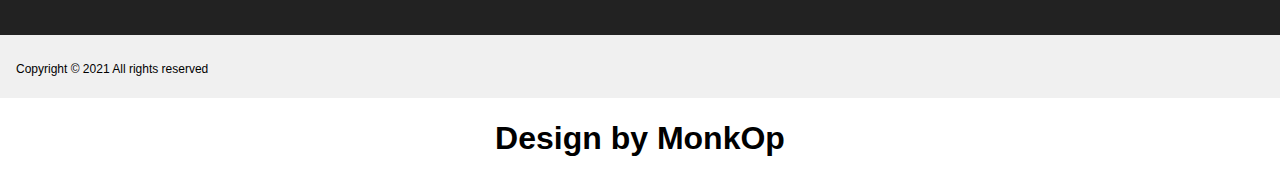
==== commit 7adf2450: "Update index.html" ====
--- a/index.html
+++ b/index.html
@@ -93,8 +93,8 @@
     <div class="row">
       <div class="col-md-4">
         <div class="card mb-4 shadow-sm">
-          <a href="c.jpg" download>
-            <img src="c.jpg" class="d-block w-100" alt="..." style="width:1200px; height:300px">
+          <a href="maxresdefault (1).jpg" download>
+            <img src="maxresdefault (1).jpg" class="d-block w-100" alt="..." style="width:1200px; height:300px">
           </a>
           <div class="card-body">
             <p class="card-text">Download "DSA WITH JAVA" in only one click :- </p>
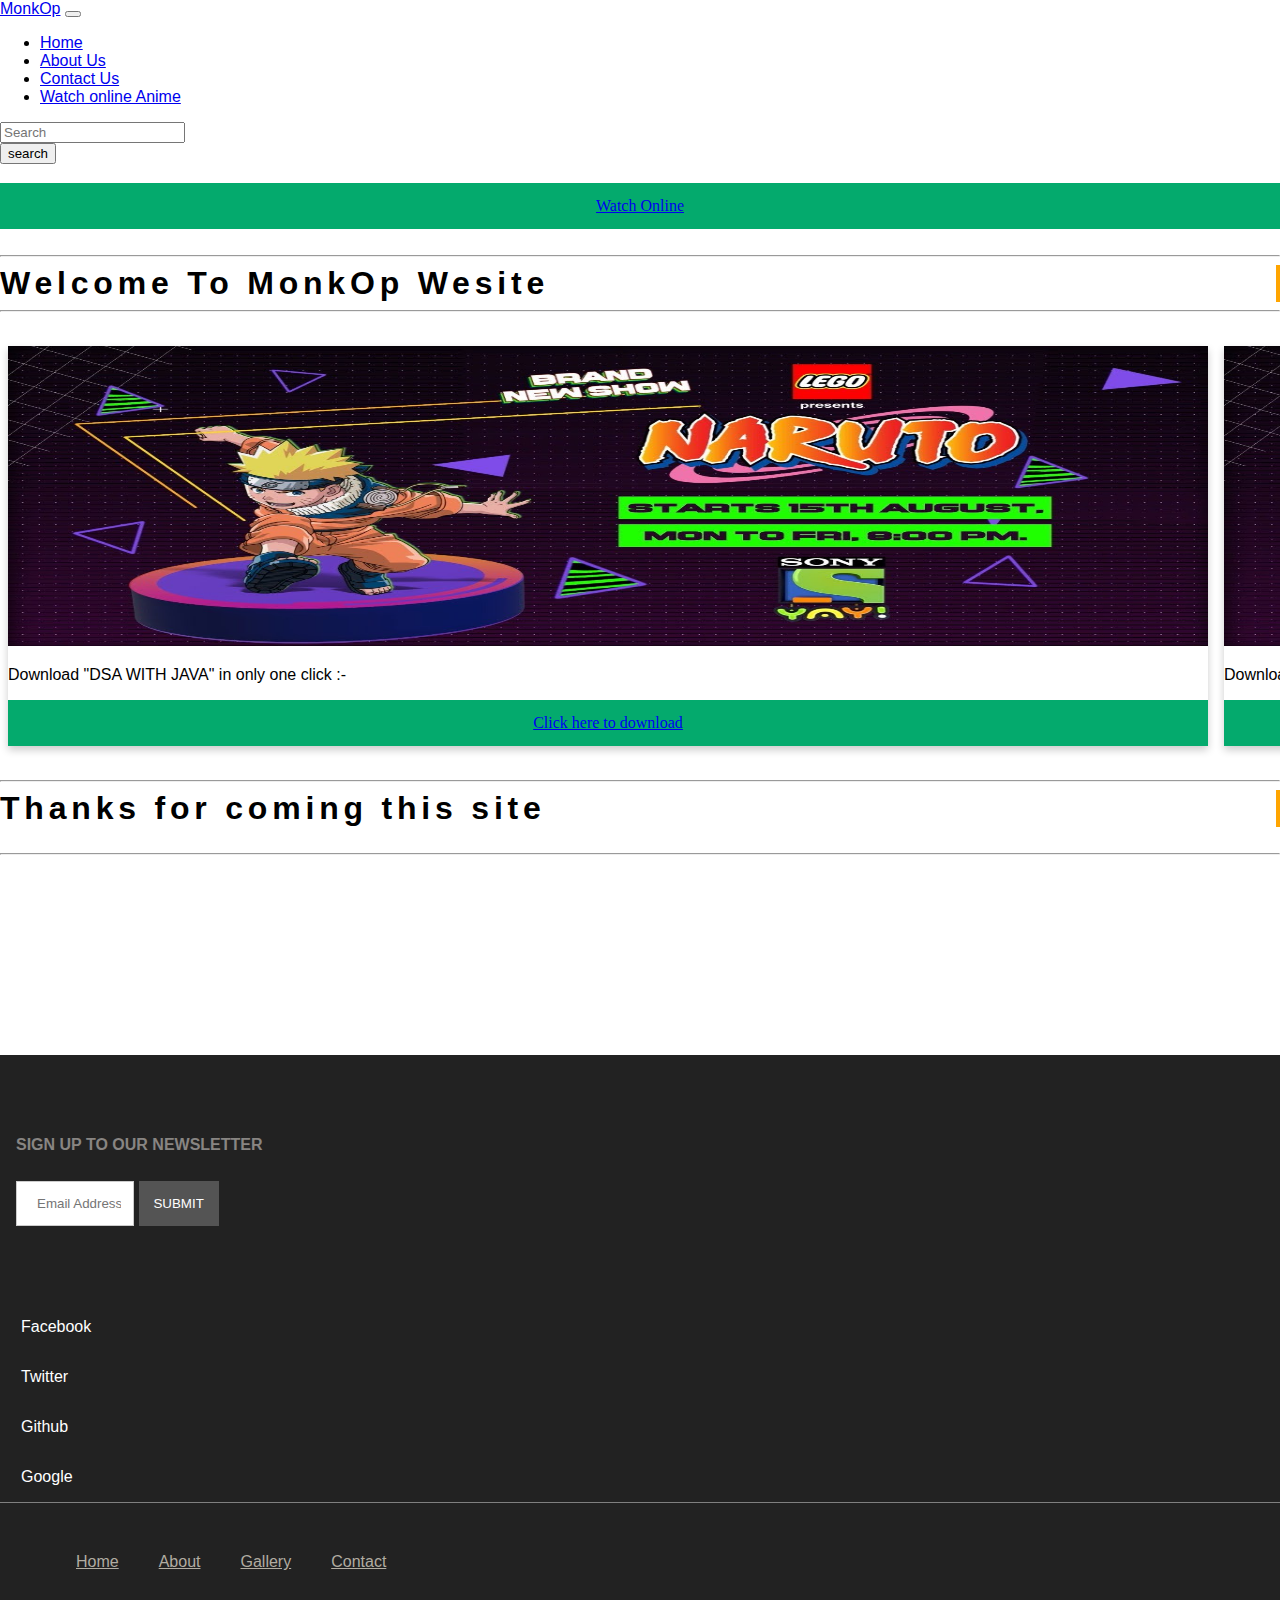
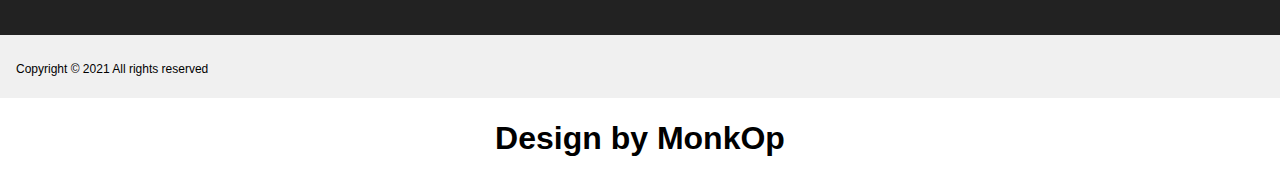
==== commit 6137b3b7: "Update index.html" ====
--- a/index.html
+++ b/index.html
@@ -110,8 +110,8 @@
       
       <div class="col-md-4">
         <div class="card mb-4 shadow-sm">
-          <a href="c.jpg" download>
-            <img src="c.jpg" class="d-block w-100" alt="..." style="width:1200px; height:300px">
+          <a href="maxresdefault (1).jpg" download>
+            <img src="maxresdefault (1).jpg" class="d-block w-100" alt="..." style="width:1200px; height:300px">
           </a>
           <div class="card-body">
             <p class="card-text">Download "DSA WITH PYTHON" in only one click :- </p>
@@ -126,8 +126,8 @@
           
       <div class="col-md-4">
         <div class="card mb-4 shadow-sm">
-          <a href="cd.jfif" download>
-            <img src="cd.jfif" class="d-block w-100" alt="..." style="width:1200px; height:300px">
+          <a href="maxresdefault (1).jpg" download>
+            <img src="maxresdefault (1).jpg" class="d-block w-100" alt="..." style="width:1200px; height:300px">
           </a>
           <div class="card-body">
             <p class="card-text">Download "NODE JS COURSE" in only one click :- </p>
@@ -142,8 +142,8 @@
         
       <div class="col-md-4">
         <div class="card mb-4 shadow-sm">
-          <a href="gfg.png" download>
-            <img src="gfg.png" class="d-block w-100" alt="..." style="width:1200px; height:300px">
+          <a href="maxresdefault (1).jpg" download>
+            <img src="maxresdefault (1).jpg" class="d-block w-100" alt="..." style="width:1200px; height:300px">
           </a>
           <div class="card-body">
             <p class="card-text">Download "AMAZON SERIES QUESTION " only one click :- </p>
@@ -158,8 +158,8 @@
         
       <div class="col-md-4">
         <div class="card mb-4 shadow-sm">
-          <a href="c.jpg" download>
-            <img src="c.jpg" class="d-block w-100" alt="..." style="width:1200px; height:300px">
+          <a href="maxresdefault (1).jpg" download>
+            <img src="maxresdefault (1).jpg" class="d-block w-100" alt="..." style="width:1200px; height:300px">
           </a>
           <div class="card-body">
             <p class="card-text">Download in only one click :- </p>
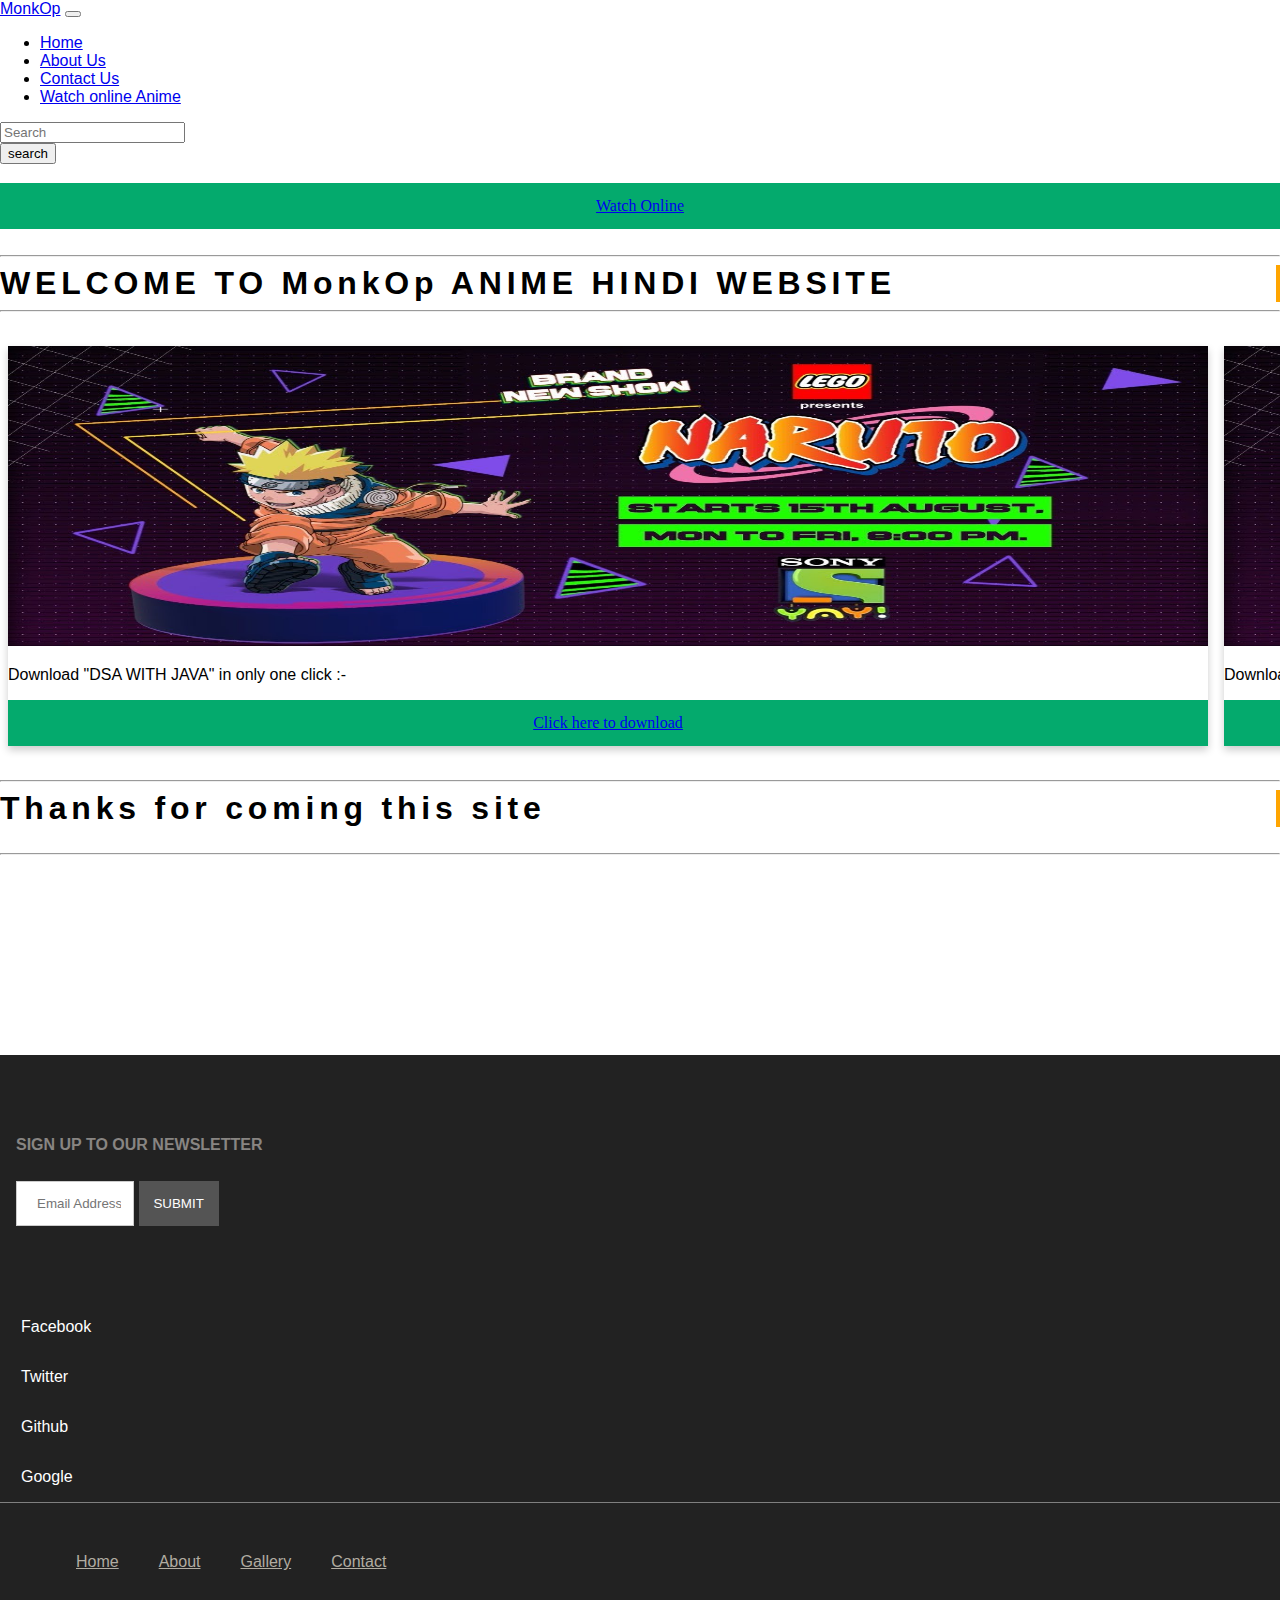
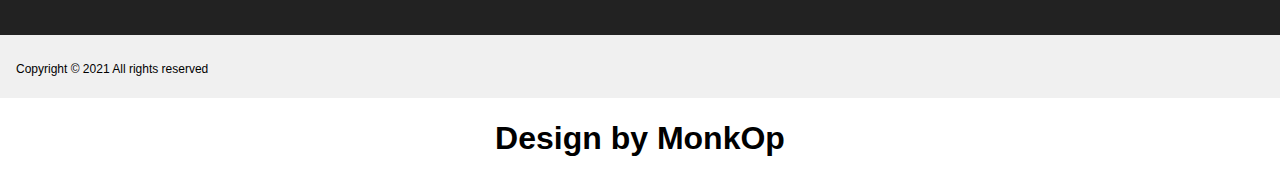
==== commit 6adb2597: "Update index.html" ====
--- a/index.html
+++ b/index.html
@@ -86,7 +86,7 @@
     <hr>
     <div class="typewriter">
 
-      <h1> Welcome To MonkOp Wesite </h1>
+      <h1> WELCOME TO MonkOp ANIME HINDI WEBSITE </h1>
       <hr>
 <br>
     </div>
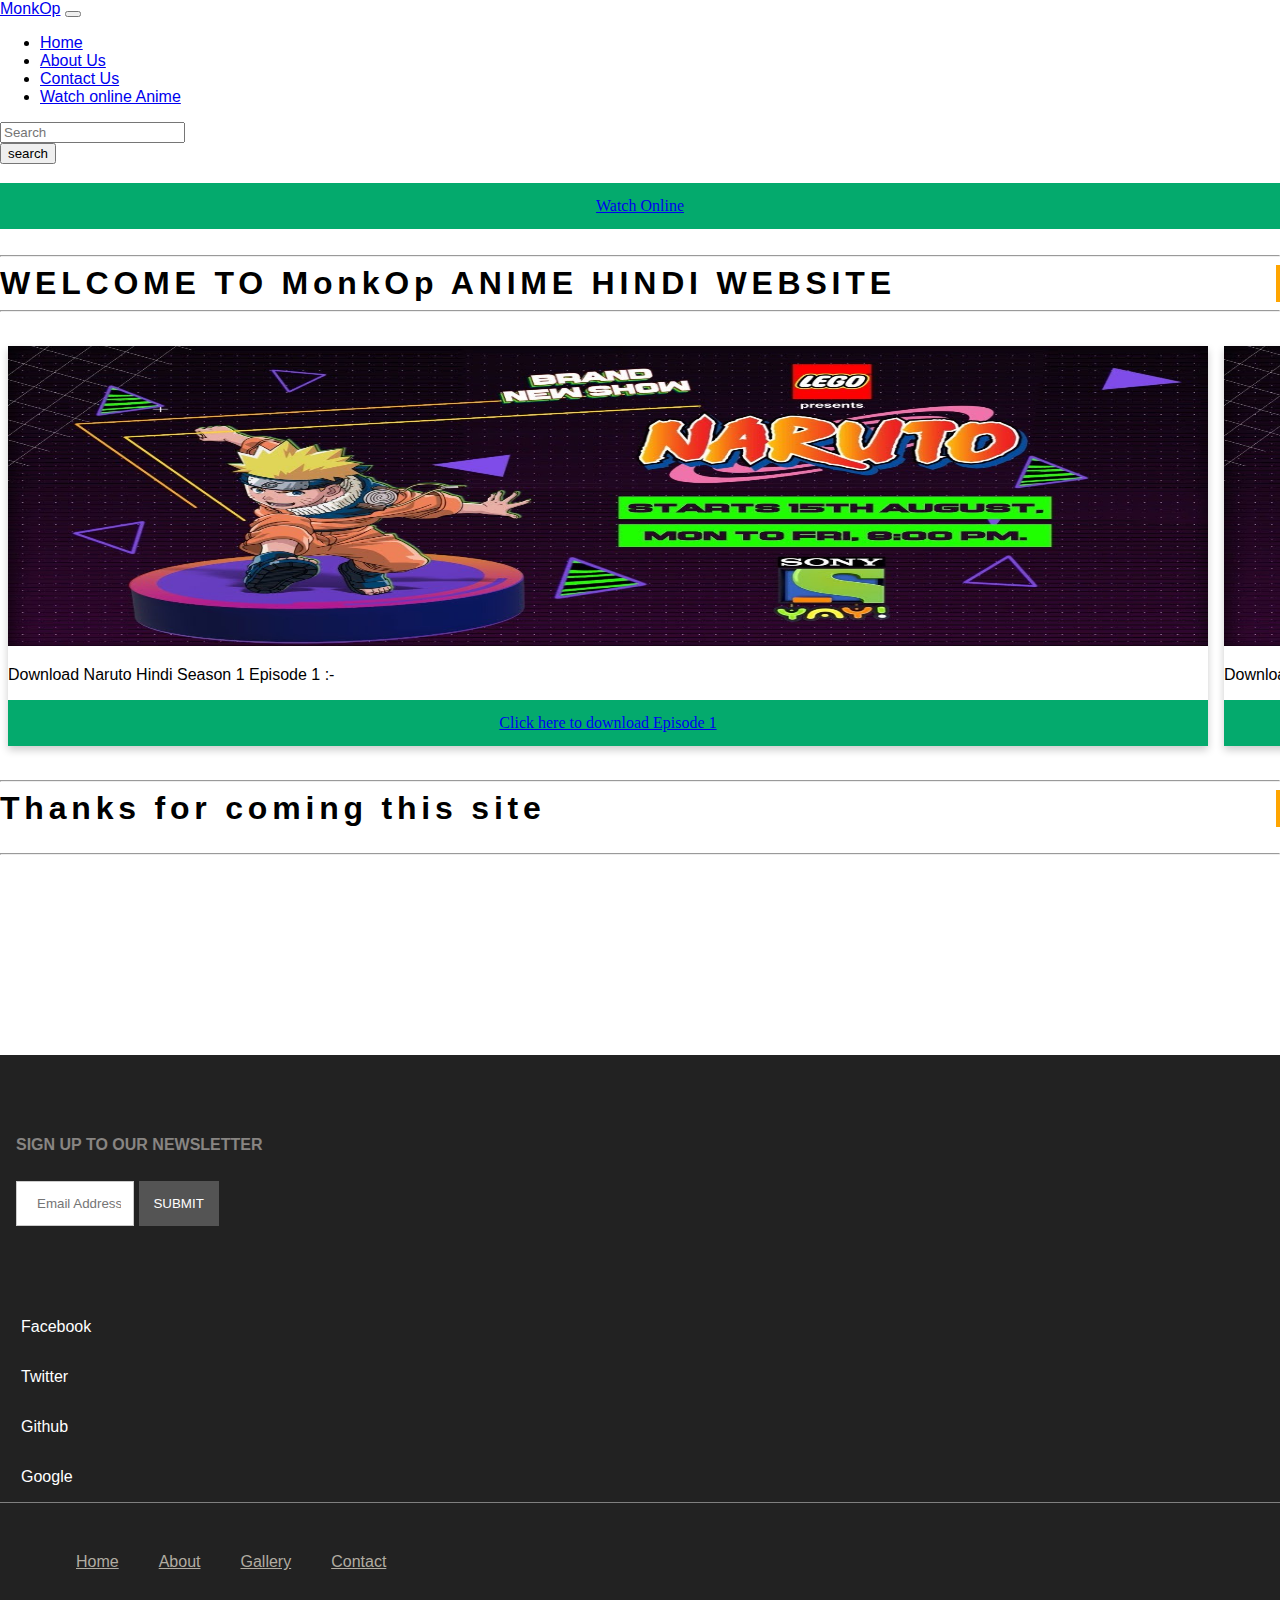
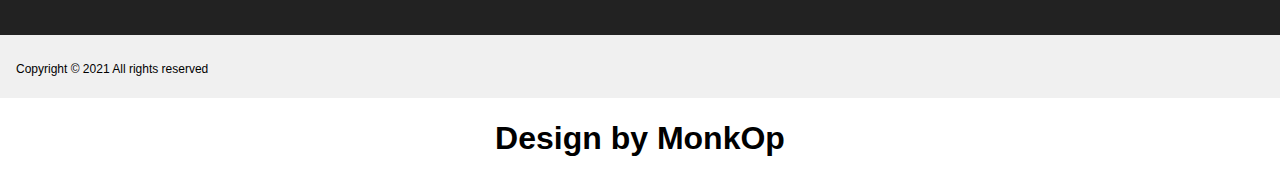
==== commit a2c758b1: "Update index.html" ====
--- a/index.html
+++ b/index.html
@@ -97,11 +97,11 @@
             <img src="maxresdefault (1).jpg" class="d-block w-100" alt="..." style="width:1200px; height:300px">
           </a>
           <div class="card-body">
-            <p class="card-text">Download "DSA WITH JAVA" in only one click :- </p>
-            <div class="d-flex justify-content-between align-items-center">
-              <button onclick="typeWriter()" class="block"><a
-                  href="https://monkop.github.io/views/"
-                  style="font-family:verdana"> Click here to download</a></button>
+            <p class="card-text">Download Naruto Hindi Season 1 Episode 1 :- </p>
+            <div class="d-flex justify-content-between align-items-center">
+              <button onclick="typeWriter()" class="block"><a
+                  href="https://monkop.github.io/views/"
+                  style="font-family:verdana"> Click here to download Episode 1</a></button>
             </div>
           </div>
         </div>
@@ -114,11 +114,11 @@
             <img src="maxresdefault (1).jpg" class="d-block w-100" alt="..." style="width:1200px; height:300px">
           </a>
           <div class="card-body">
-            <p class="card-text">Download "DSA WITH PYTHON" in only one click :- </p>
-            <div class="d-flex justify-content-between align-items-center">
-              <button onclick="typeWriter()" class="block"><a
-                  href="https://monkop.github.io/views/"
-                  style="font-family:verdana"> Click here to download</a></button>
+            <p class="card-text">Download Naruto Hindi Season 1 Episode 2</p>
+            <div class="d-flex justify-content-between align-items-center">
+              <button onclick="typeWriter()" class="block"><a
+                  href="https://monkop.github.io/views/"
+                  style="font-family:verdana"> Click here to download Episode 2</a></button>
             </div>
           </div>
         </div>
@@ -130,11 +130,11 @@
             <img src="maxresdefault (1).jpg" class="d-block w-100" alt="..." style="width:1200px; height:300px">
           </a>
           <div class="card-body">
-            <p class="card-text">Download "NODE JS COURSE" in only one click :- </p>
-            <div class="d-flex justify-content-between align-items-center">
-              <button onclick="typeWriter()" class="block"><a
-                  href="https://monkop.github.io/views/"
-                  style="font-family:verdana"> Click here to download</a></button>
+            <p class="card-text">Download Naruto Hindi Season 1 Episode 3 </p>
+            <div class="d-flex justify-content-between align-items-center">
+              <button onclick="typeWriter()" class="block"><a
+                  href="https://monkop.github.io/views/"
+                  style="font-family:verdana"> Click here to download Episode 3</a></button>
             </div>
           </div>
       </div>
@@ -146,11 +146,11 @@
             <img src="maxresdefault (1).jpg" class="d-block w-100" alt="..." style="width:1200px; height:300px">
           </a>
           <div class="card-body">
-            <p class="card-text">Download "AMAZON SERIES QUESTION " only one click :- </p>
-            <div class="d-flex justify-content-between align-items-center">
-              <button onclick="typeWriter()" class="block"><a
-                  href="https://monkop.github.io/views/"
-                  style="font-family:verdana"> Click here to download</a></button>
+            <p class="card-text">Download Naruto Hindi Season 1 Episode 4 </p>
+            <div class="d-flex justify-content-between align-items-center">
+              <button onclick="typeWriter()" class="block"><a
+                  href="https://monkop.github.io/views/"
+                  style="font-family:verdana"> Click here to download Episode 4</a></button>
             </div>
           </div>
       </div>
@@ -162,11 +162,86 @@
             <img src="maxresdefault (1).jpg" class="d-block w-100" alt="..." style="width:1200px; height:300px">
           </a>
           <div class="card-body">
-            <p class="card-text">Download in only one click :- </p>
-            <div class="d-flex justify-content-between align-items-center">
-              <button onclick="typeWriter()" class="block"><a
-                  href="https://monkop.github.io/views/"
-                  style="font-family:verdana"> Click here to download</a></button>
+            <p class="card-text">Download Naruto Hindi Season 1 Episode 5 </p>
+            <div class="d-flex justify-content-between align-items-center">
+              <button onclick="typeWriter()" class="block"><a
+                  href="https://monkop.github.io/views/"
+                  style="font-family:verdana"> Click here to download Episode 5</a></button>
+            </div>
+          </div>
+        </div>
+          </div>
+         <div class="col-md-4">
+        <div class="card mb-4 shadow-sm">
+          <a href="maxresdefault (1).jpg" download>
+            <img src="maxresdefault (1).jpg" class="d-block w-100" alt="..." style="width:1200px; height:300px">
+          </a>
+          <div class="card-body">
+            <p class="card-text">Download Naruto Hindi Season 1 Episode 6 </p>
+            <div class="d-flex justify-content-between align-items-center">
+              <button onclick="typeWriter()" class="block"><a
+                  href="https://monkop.github.io/views/"
+                  style="font-family:verdana"> Click here to download Episode 6</a></button>
+            </div>
+          </div>
+        </div>
+          </div>
+         <div class="col-md-4">
+        <div class="card mb-4 shadow-sm">
+          <a href="maxresdefault (1).jpg" download>
+            <img src="maxresdefault (1).jpg" class="d-block w-100" alt="..." style="width:1200px; height:300px">
+          </a>
+          <div class="card-body">
+            <p class="card-text">Download Naruto Hindi Season 1 Episode 7 </p>
+            <div class="d-flex justify-content-between align-items-center">
+              <button onclick="typeWriter()" class="block"><a
+                  href="https://monkop.github.io/views/"
+                  style="font-family:verdana"> Coming Soon 12 A.M</a></button>
+            </div>
+          </div>
+        </div>
+          </div>
+         <div class="col-md-4">
+        <div class="card mb-4 shadow-sm">
+          <a href="maxresdefault (1).jpg" download>
+            <img src="maxresdefault (1).jpg" class="d-block w-100" alt="..." style="width:1200px; height:300px">
+          </a>
+          <div class="card-body">
+            <p class="card-text">Download Naruto Hindi Season 1 Episode 8 </p>
+            <div class="d-flex justify-content-between align-items-center">
+              <button onclick="typeWriter()" class="block"><a
+                  href="https://monkop.github.io/views/"
+                  style="font-family:verdana"> Coming Soon</a></button>
+            </div>
+          </div>
+        </div>
+          </div>
+        <div class="col-md-4">
+        <div class="card mb-4 shadow-sm">
+          <a href="maxresdefault (1).jpg" download>
+            <img src="maxresdefault (1).jpg" class="d-block w-100" alt="..." style="width:1200px; height:300px">
+          </a>
+          <div class="card-body">
+            <p class="card-text">Download Naruto Hindi Season 1 Episode 9 </p>
+            <div class="d-flex justify-content-between align-items-center">
+              <button onclick="typeWriter()" class="block"><a
+                  href="https://monkop.github.io/views/"
+                  style="font-family:verdana"> Coming Soon</a></button>
+            </div>
+          </div>
+        </div>
+          </div>
+        <div class="col-md-4">
+        <div class="card mb-4 shadow-sm">
+          <a href="maxresdefault (1).jpg" download>
+            <img src="maxresdefault (1).jpg" class="d-block w-100" alt="..." style="width:1200px; height:300px">
+          </a>
+          <div class="card-body">
+            <p class="card-text">Download Naruto Hindi Season 1 Episode 10 </p>
+            <div class="d-flex justify-content-between align-items-center">
+              <button onclick="typeWriter()" class="block"><a
+                  href="https://monkop.github.io/views/"
+                  style="font-family:verdana"> Coming Soon</a></button>
             </div>
           </div>
         </div>
